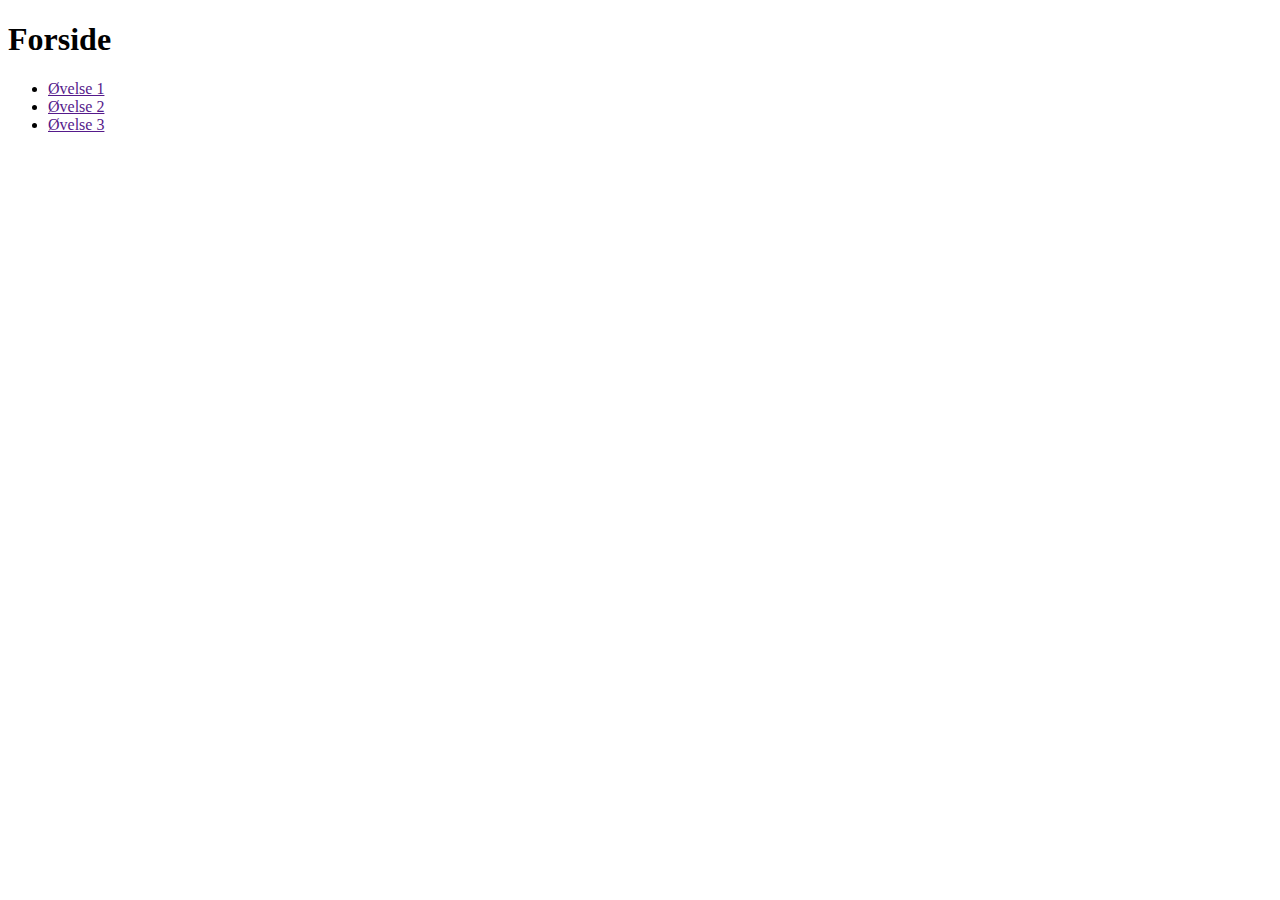
==== index.html @ b79f7f29 "Upload af javascript øvelse skelet" ====
<!DOCTYPE html>
<html lang="en">
  <head>
    <meta charset="UTF-8" />
    <meta name="viewport" content="width=device-width, initial-scale=1.0" />
    <title>Javascript Øvelser</title>
  </head>
  <body>
    <h1>Forside</h1>
    <ul>
      <li><a href="">Øvelse 1</a></li>
      <li><a href="">Øvelse 2</a></li>
      <li><a href="">Øvelse 3</a></li>
    </ul>
  </body>
</html>
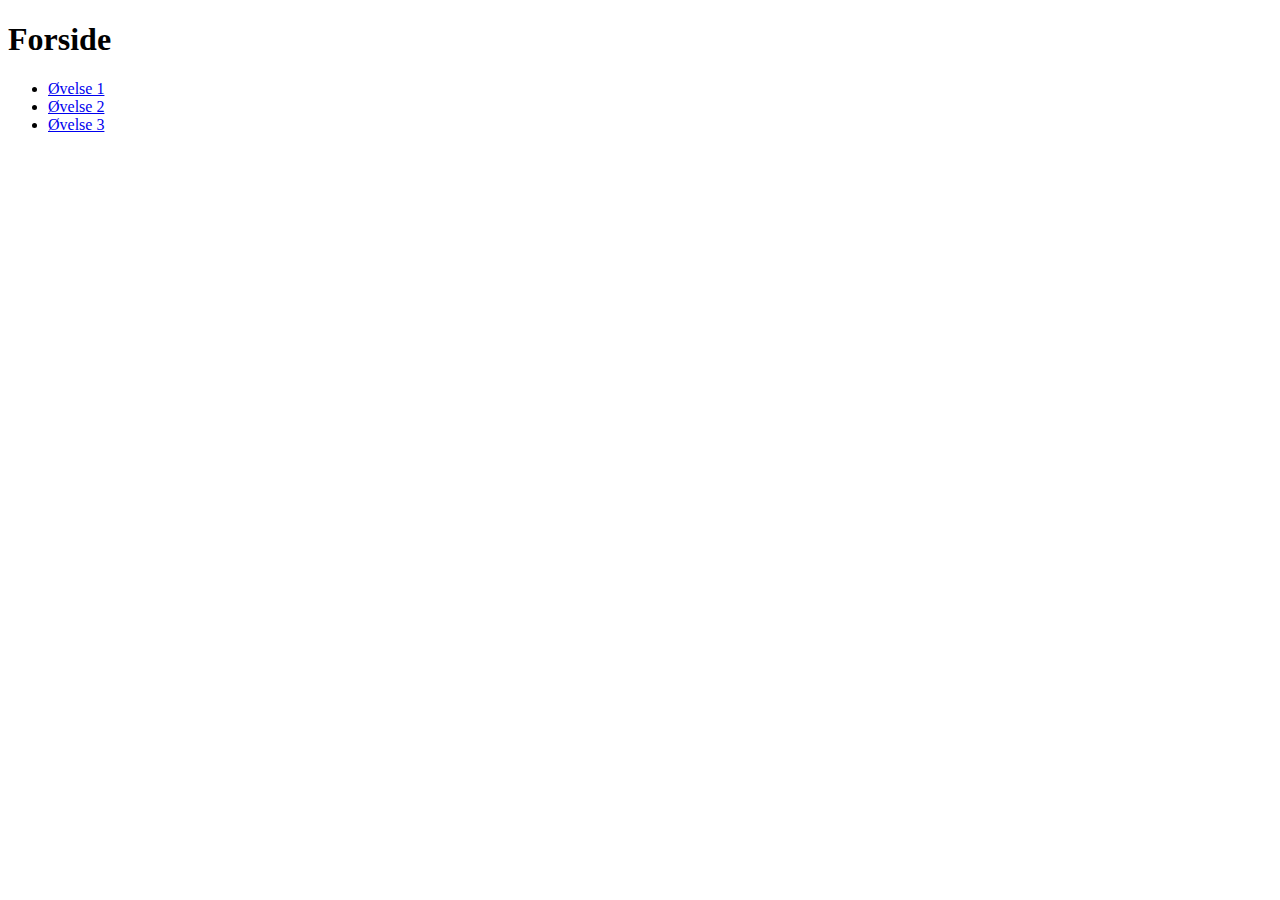
==== commit 9e02c283: "Updatering af skelet" ====
--- a/index.html
+++ b/index.html
@@ -8,9 +8,9 @@
   <body>
     <h1>Forside</h1>
     <ul>
-      <li><a href="">Øvelse 1</a></li>
-      <li><a href="">Øvelse 2</a></li>
-      <li><a href="">Øvelse 3</a></li>
+      <li><a href="/øvelse-1.html">Øvelse 1</a></li>
+      <li><a href="/øvelse-2.html">Øvelse 2</a></li>
+      <li><a href="/øvelse-3.html">Øvelse 3</a></li>
     </ul>
   </body>
 </html>
